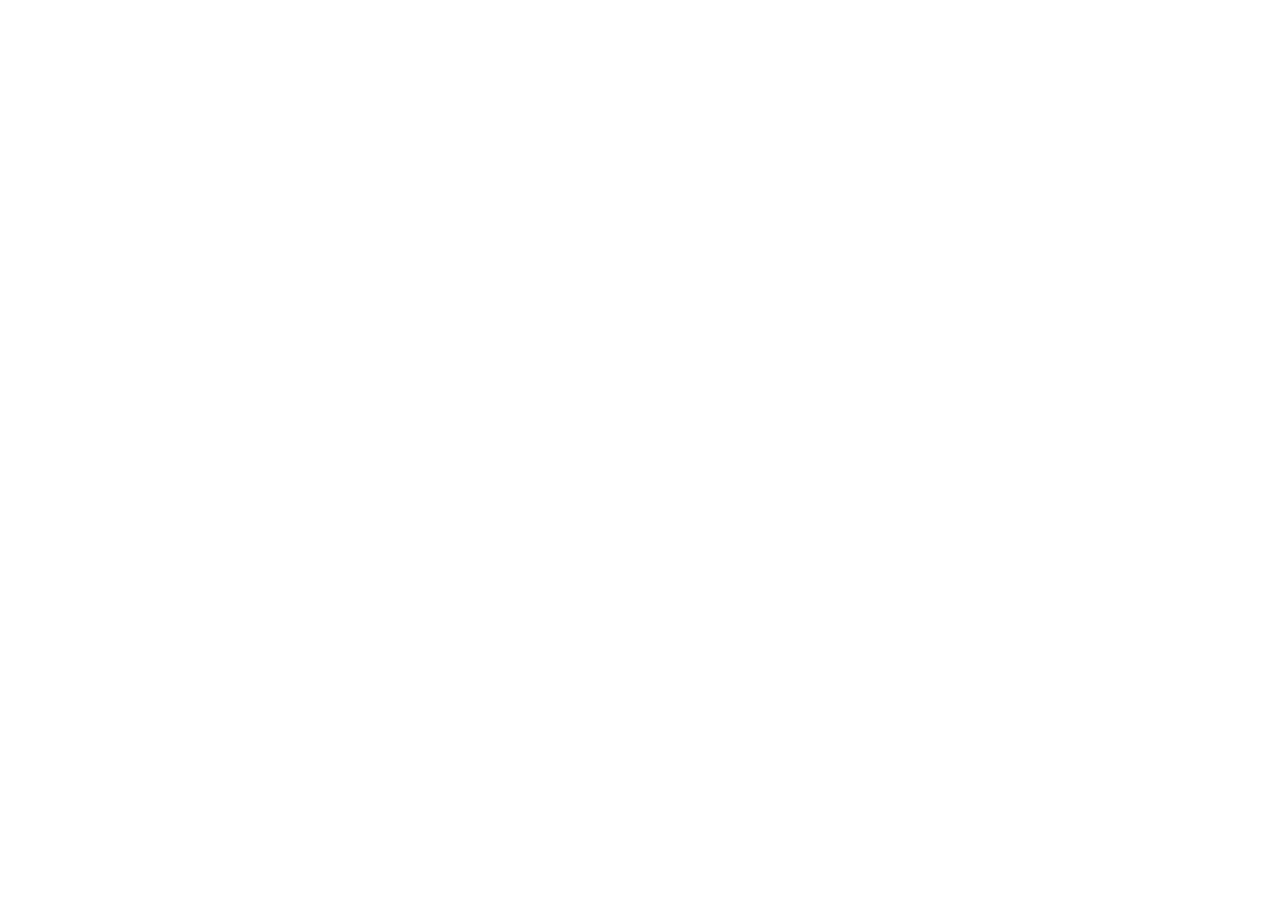
==== docs/index.html @ 53dc05d6 "added docs" ====
<!doctype html><html lang="en"><head><meta charset="utf-8"/><link rel="icon" href="/favicon.ico"/><meta name="viewport" content="width=device-width,initial-scale=1"/><meta name="theme-color" content="#000000"/><meta name="description" content="Web site created using create-react-app"/><link rel="apple-touch-icon" href="/logo192.png"/><link rel="manifest" href="/manifest.json"/><link rel="stylesheet" href="https://cdnjs.cloudflare.com/ajax/libs/animate.css/4.1.1/animate.min.css"/><title>GifExpertApp</title><script defer="defer" src="/static/js/main.b8f33fb3.js"></script><link href="/static/css/main.97dea999.css" rel="stylesheet"></head><body><noscript>You need to enable JavaScript to run this app.</noscript><div id="root"></div></body></html>
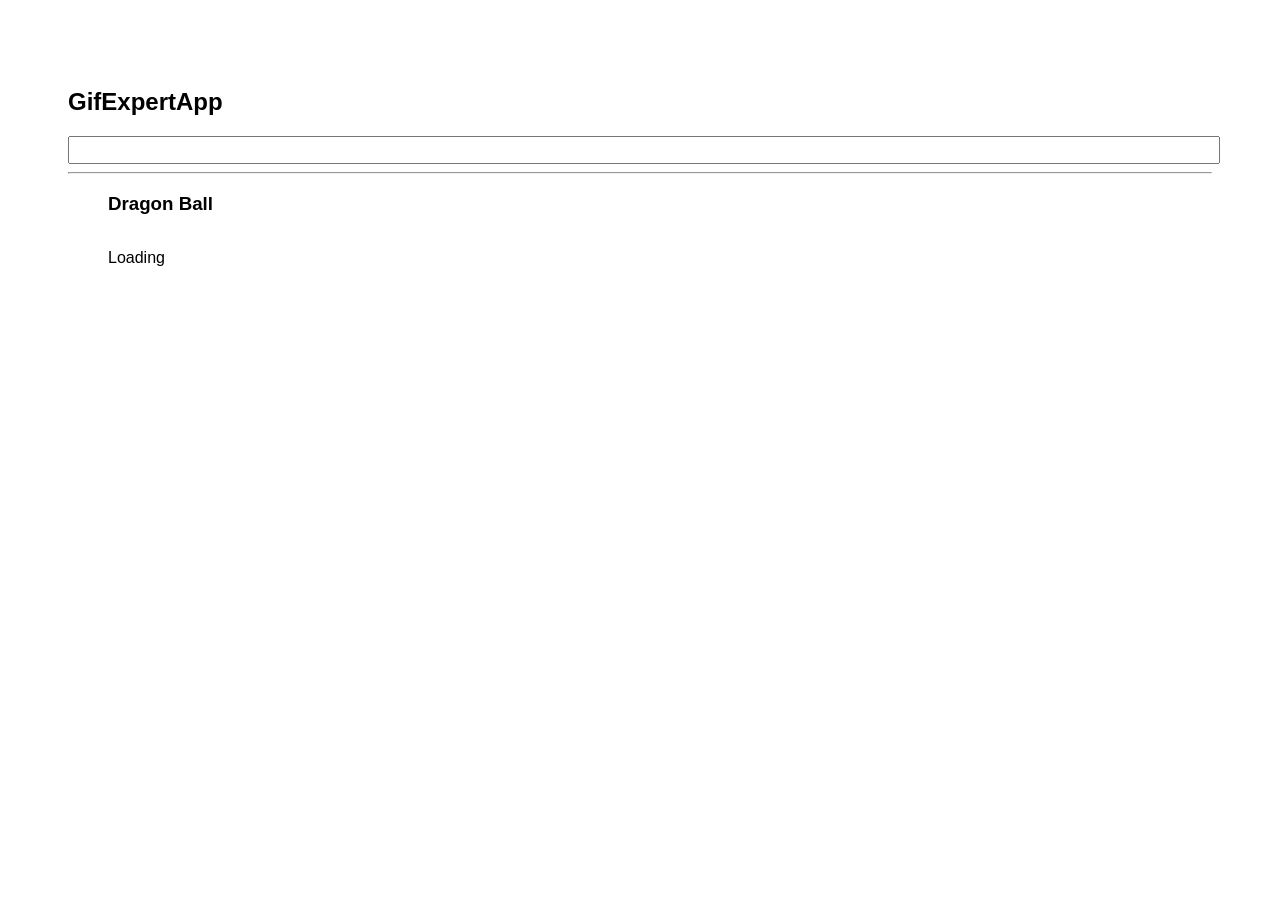
==== commit 1ca8f027: "index.html actualizado" ====
--- a/docs/index.html
+++ b/docs/index.html
@@ -1 +1 @@
-<!doctype html><html lang="en"><head><meta charset="utf-8"/><link rel="icon" href="/favicon.ico"/><meta name="viewport" content="width=device-width,initial-scale=1"/><meta name="theme-color" content="#000000"/><meta name="description" content="Web site created using create-react-app"/><link rel="apple-touch-icon" href="/logo192.png"/><link rel="manifest" href="/manifest.json"/><link rel="stylesheet" href="https://cdnjs.cloudflare.com/ajax/libs/animate.css/4.1.1/animate.min.css"/><title>GifExpertApp</title><script defer="defer" src="/static/js/main.b8f33fb3.js"></script><link href="/static/css/main.97dea999.css" rel="stylesheet"></head><body><noscript>You need to enable JavaScript to run this app.</noscript><div id="root"></div></body></html>+<!doctype html><html lang="en"><head><meta charset="utf-8"/><link rel="icon" href="./favicon.ico"/><meta name="viewport" content="width=device-width,initial-scale=1"/><meta name="theme-color" content="#000000"/><meta name="description" content="Web site created using create-react-app"/><link rel="apple-touch-icon" href="./logo192.png"/><link rel="manifest" href="./manifest.json"/><link rel="stylesheet" href="https://cdnjs.cloudflare.com/ajax/libs/animate.css/4.1.1/animate.min.css"/><title>GifExpertApp</title><script defer="defer" src="./static/js/main.b8f33fb3.js"></script><link href="./static/css/main.97dea999.css" rel="stylesheet"></head><body><noscript>You need to enable JavaScript to run this app.</noscript><div id="root"></div></body></html
--- a/docs/static/css/main.97dea999.css
+++ b/docs/static/css/main.97dea999.css
@@ -0,0 +1,2 @@
+*{font-family:Helvetica}body{padding:60px}input{color:grey;font-size:1.2rem;width:100%}.card{align-content:center;border:1px solid grey;border-radius:6px;margin-bottom:10px;margin-right:10px;overflow:hidden}.card-grid{display:flex;flex-direction:row;flex-wrap:wrap}.card p{padding:5px;text-align:center}.card img{max-height:170px}
+/*# sourceMappingURL=main.97dea999.css.map*/
